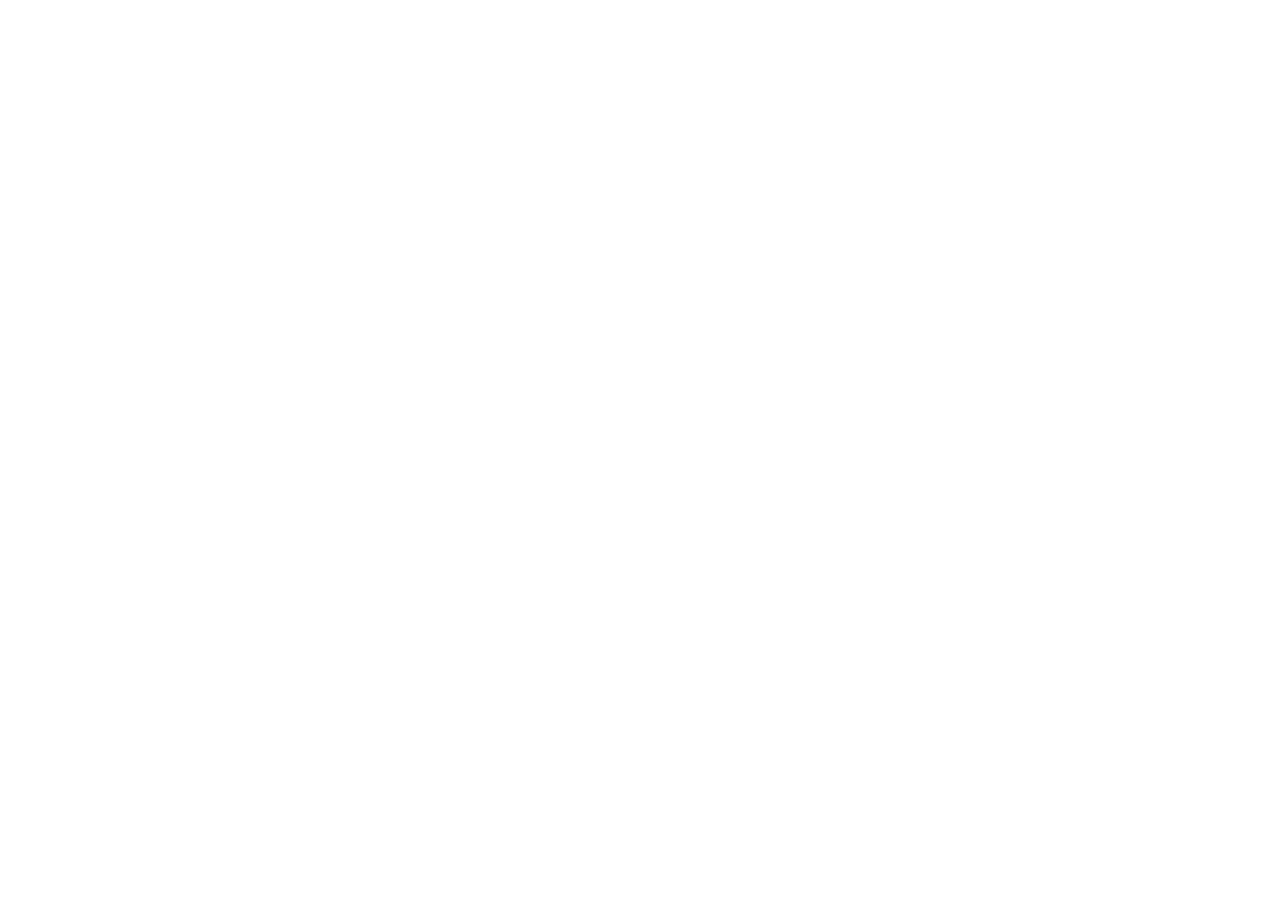
==== browse-animals.html @ a1ad673c "add Dog Facts API and browse-animals.html" ====
<!DOCTYPE html>
<html lang="en">
<head>
    <meta charset="UTF-8">
    <meta http-equiv="X-UA-Compatible" content="IE=edge">
    <meta name="viewport" content="width=device-width, initial-scale=1.0">
    <title>Browse Animals</title>
</head>
<body>
    <!--Create Browse Animals page-->
</body>
</html>
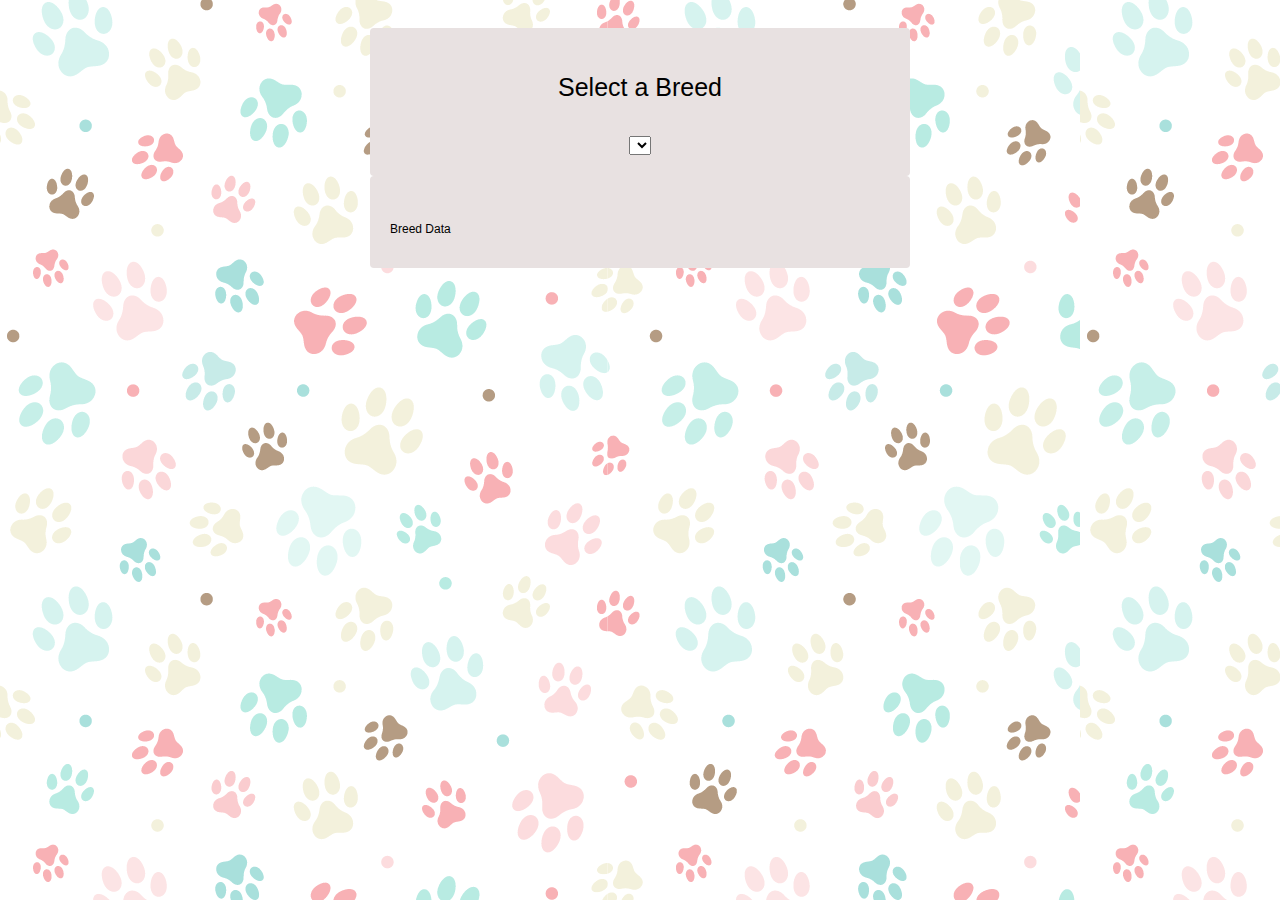
==== commit c0d4d00d: "browse animals" ====
--- a/browse-animals.html
+++ b/browse-animals.html
@@ -1,12 +1,38 @@
 <!DOCTYPE html>
 <html lang="en">
+
 <head>
     <meta charset="UTF-8">
     <meta http-equiv="X-UA-Compatible" content="IE=edge">
     <meta name="viewport" content="width=device-width, initial-scale=1.0">
     <title>Browse Animals</title>
+    <link rel="stylesheet" href="assets/css/browsestyle.css" />
 </head>
+
 <body>
-    <!--Create Browse Animals page-->
+    <div id="banner-message">
+        <p>Select a Breed</p>
+      
+        <select class="breed_select">
+          <option></option>
+      </select>
+      
+      </div>
+      <div id="breed_data">
+        <img id="breed_image" src="" />
+        <p>
+          Breed Data
+        </p>
+        <table id="breed_data_table">
+      
+        </table>
+      </div>
+
+    <script src="https://ajax.googleapis.com/ajax/libs/jquery/3.1.1/jquery.min.js"></script>
+    <script src='assets/js/browse.js'></script>
 </body>
+
+</html>
+</body>
+
 </html>--- a/assets/css/browsestyle.css
+++ b/assets/css/browsestyle.css
@@ -0,0 +1,33 @@
+body {
+    background-image: url("../images/93768343-51D8-4ABF-A248-4D9D6071D141.PNG");
+    padding: 20px;
+    font-family: Helvetica;
+  }
+  
+  #banner-message {
+    background: #e8e1e1;
+    border-radius: 4px;
+    padding: 20px;
+    font-size: 25px;
+    text-align: center;
+    transition: all 0.2s;
+    margin: 0 auto;
+    width: 500px;
+  }
+  
+  #breed_data {
+    background: #e8e1e1;
+    border-radius: 4px;
+    padding: 20px;
+    font-size: 12px;
+    text-align: left;
+    transition: all 0.2s;
+    margin: 0 auto;
+    width: 500px;
+  }
+  
+  #breed_image {
+    background: #e8e1e1;
+    margin: 0 auto;
+    width: 460px;
+  }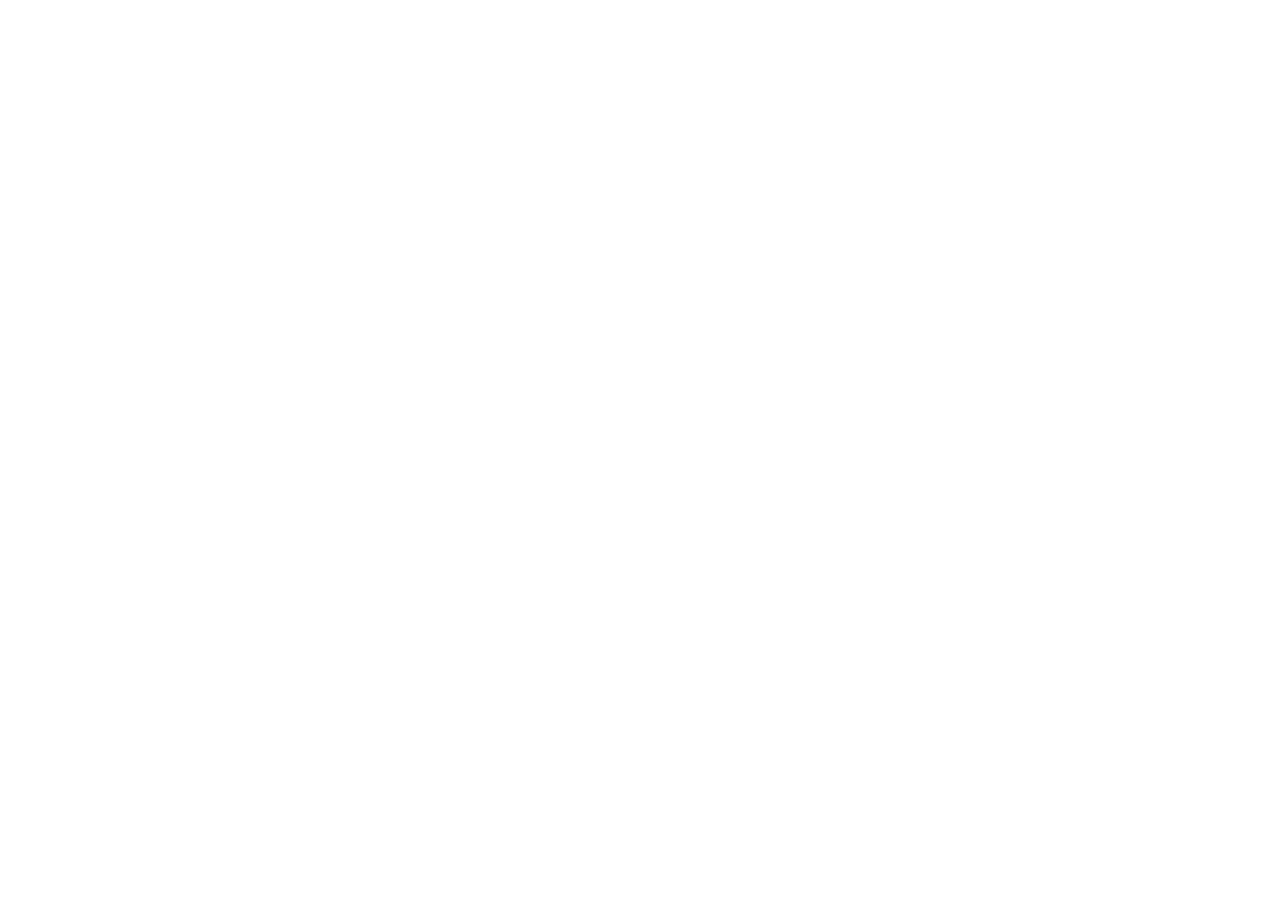
==== commit 73c284a6: "4-23-22" ====
--- a/browse-animals.html
+++ b/browse-animals.html
@@ -1,38 +1,12 @@
 <!DOCTYPE html>
 <html lang="en">
-
 <head>
     <meta charset="UTF-8">
     <meta http-equiv="X-UA-Compatible" content="IE=edge">
     <meta name="viewport" content="width=device-width, initial-scale=1.0">
     <title>Browse Animals</title>
-    <link rel="stylesheet" href="assets/css/browsestyle.css" />
 </head>
-
 <body>
-    <div id="banner-message">
-        <p>Select a Breed</p>
-      
-        <select class="breed_select">
-          <option></option>
-      </select>
-      
-      </div>
-      <div id="breed_data">
-        <img id="breed_image" src="" />
-        <p>
-          Breed Data
-        </p>
-        <table id="breed_data_table">
-      
-        </table>
-      </div>
-
-    <script src="https://ajax.googleapis.com/ajax/libs/jquery/3.1.1/jquery.min.js"></script>
-    <script src='assets/js/browse.js'></script>
+    <!--Create Browse Animals page-->
 </body>
-
-</html>
-</body>
-
 </html>